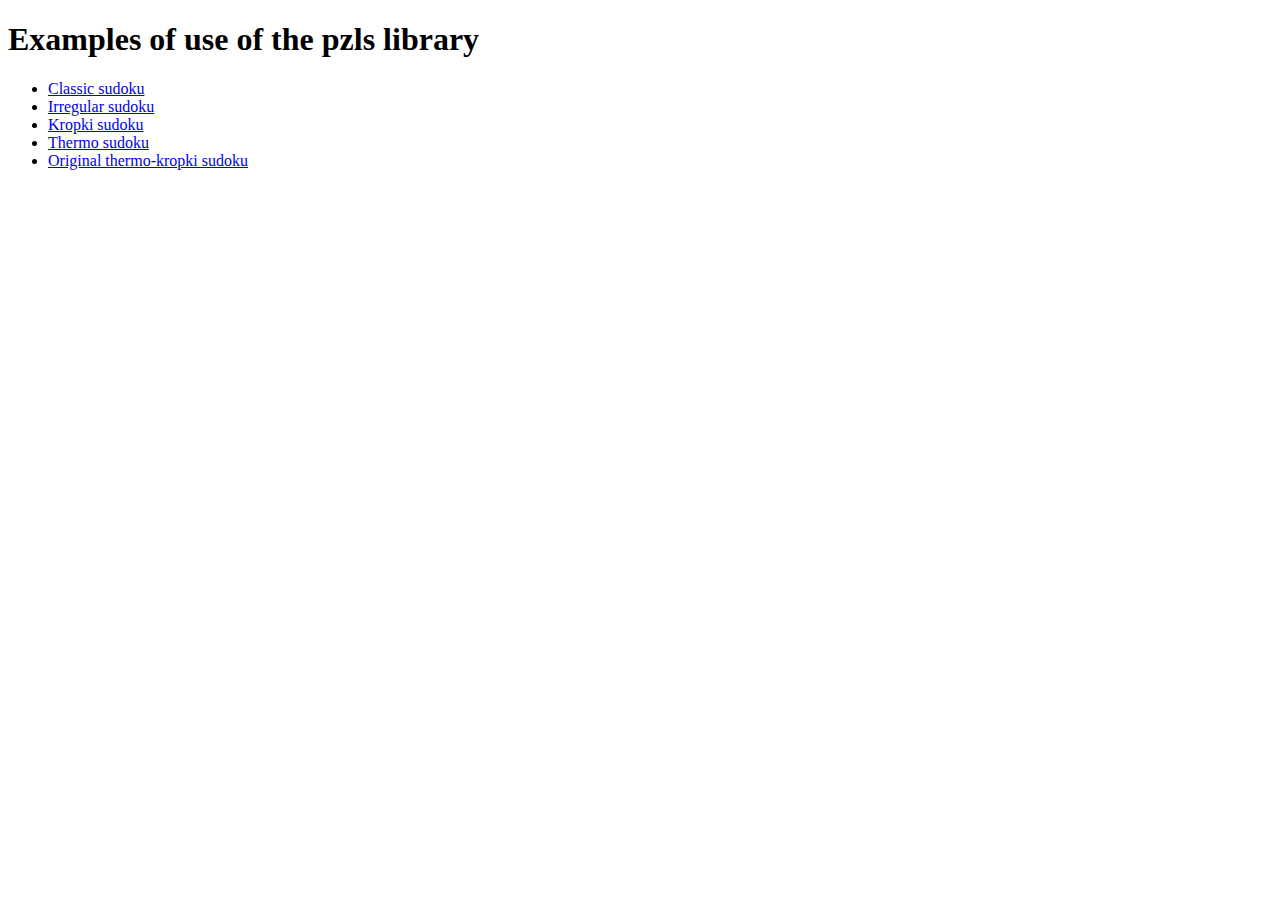
==== index.html @ d8fe8eb2 "Prepare GitHub pages branch with vday sudoku." ====
<!DOCTYPE html>
<html>
<head>
  <title>Examples of use of the pzls library</title>
</head>
<body>
  <h1>Examples of use of the pzls library</h1>

  <ul>
    <li><a href="examples/classic.html">Classic sudoku</a></li>
    <li><a href="examples/irregular.html">Irregular sudoku</a></li>
    <li><a href="examples/kropki.html">Kropki sudoku</a></li>
    <li><a href="examples/thermo.html">Thermo sudoku</a></li>
    <li><a href="examples/original_thermo_kropki.html">Original thermo-kropki sudoku</a></li>
  </ul>
</body>
</html>
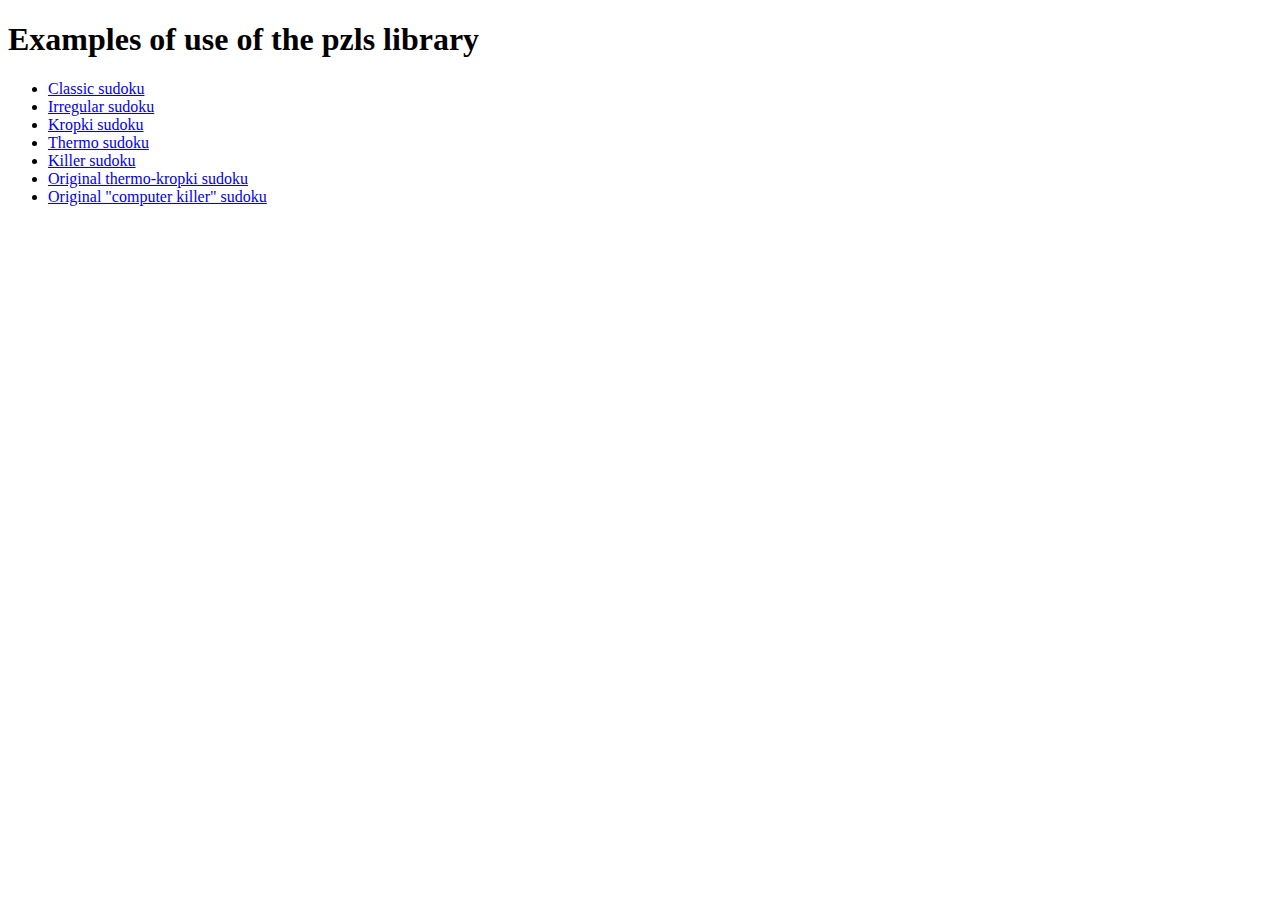
==== commit c2a51bdc: "Update index." ====
--- a/index.html
+++ b/index.html
@@ -11,7 +11,9 @@
     <li><a href="examples/irregular.html">Irregular sudoku</a></li>
     <li><a href="examples/kropki.html">Kropki sudoku</a></li>
     <li><a href="examples/thermo.html">Thermo sudoku</a></li>
+    <li><a href="examples/killer.html">Killer sudoku</a></li>
     <li><a href="examples/original_thermo_kropki.html">Original thermo-kropki sudoku</a></li>
+    <li><a href="examples/original_killer_hex_oct_bin.html">Original "computer killer" sudoku</a></li>
   </ul>
 </body>
 </html>
